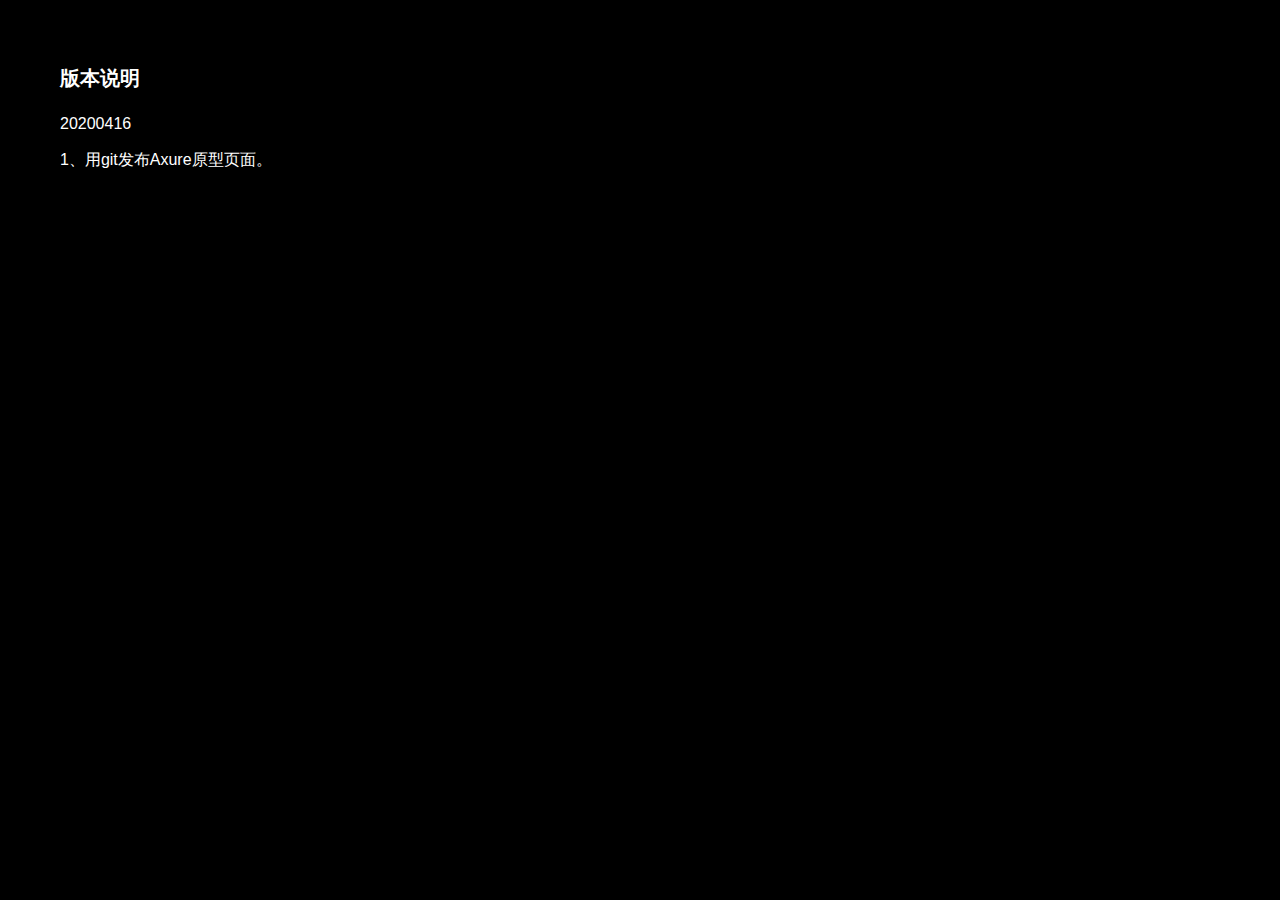
==== index.html @ 03958bb8 "v1.0" ====
﻿<!DOCTYPE html>
<html>
  <head>
    <title>index</title>
    <meta http-equiv="X-UA-Compatible" content="IE=edge"/>
    <meta http-equiv="content-type" content="text/html; charset=utf-8"/>
    <meta name="apple-mobile-web-app-capable" content="yes"/>
    <link href="resources/css/jquery-ui-themes.css" type="text/css" rel="stylesheet"/>
    <link href="resources/css/axure_rp_page.css" type="text/css" rel="stylesheet"/>
    <link href="data/styles.css" type="text/css" rel="stylesheet"/>
    <link href="files/index/styles.css" type="text/css" rel="stylesheet"/>
    <script src="resources/scripts/jquery-1.7.1.min.js"></script>
    <script src="resources/scripts/jquery-ui-1.8.10.custom.min.js"></script>
    <script src="resources/scripts/axure/axQuery.js"></script>
    <script src="resources/scripts/axure/globals.js"></script>
    <script src="resources/scripts/axutils.js"></script>
    <script src="resources/scripts/axure/annotation.js"></script>
    <script src="resources/scripts/axure/axQuery.std.js"></script>
    <script src="resources/scripts/axure/doc.js"></script>
    <script src="data/document.js"></script>
    <script src="resources/scripts/messagecenter.js"></script>
    <script src="resources/scripts/axure/events.js"></script>
    <script src="resources/scripts/axure/recording.js"></script>
    <script src="resources/scripts/axure/action.js"></script>
    <script src="resources/scripts/axure/expr.js"></script>
    <script src="resources/scripts/axure/geometry.js"></script>
    <script src="resources/scripts/axure/flyout.js"></script>
    <script src="resources/scripts/axure/ie.js"></script>
    <script src="resources/scripts/axure/model.js"></script>
    <script src="resources/scripts/axure/repeater.js"></script>
    <script src="resources/scripts/axure/sto.js"></script>
    <script src="resources/scripts/axure/utils.temp.js"></script>
    <script src="resources/scripts/axure/variables.js"></script>
    <script src="resources/scripts/axure/drag.js"></script>
    <script src="resources/scripts/axure/move.js"></script>
    <script src="resources/scripts/axure/visibility.js"></script>
    <script src="resources/scripts/axure/style.js"></script>
    <script src="resources/scripts/axure/adaptive.js"></script>
    <script src="resources/scripts/axure/tree.js"></script>
    <script src="resources/scripts/axure/init.temp.js"></script>
    <script src="files/index/data.js"></script>
    <script src="resources/scripts/axure/legacy.js"></script>
    <script src="resources/scripts/axure/viewer.js"></script>
    <script src="resources/scripts/axure/math.js"></script>
    <script type="text/javascript">
      $axure.utils.getTransparentGifPath = function() { return 'resources/images/transparent.gif'; };
      $axure.utils.getOtherPath = function() { return 'resources/Other.html'; };
      $axure.utils.getReloadPath = function() { return 'resources/reload.html'; };
    </script>
  </head>
  <body>
    <div id="base" class="">

      <!-- Unnamed (矩形) -->
      <div id="u0" class="ax_default _一级标题">
        <div id="u0_div" class=""></div>
        <!-- Unnamed () -->
        <div id="u1" class="text" style="visibility: visible;">
          <p><span>版本说明</span></p>
        </div>
      </div>

      <!-- Unnamed (矩形) -->
      <div id="u2" class="ax_default _一级标题">
        <div id="u2_div" class=""></div>
        <!-- Unnamed () -->
        <div id="u3" class="text" style="visibility: visible;">
          <p><span>20200416</span></p><p><span>1、用git发布Axure原型页面。</span></p>
        </div>
      </div>
    </div>
  </body>
</html>
---- resources/css/axure_rp_page.css ----
﻿/* so the window resize fires within a frame in IE7 */
html, body {
    height: 100%;
}

a {
    color: inherit;
}

p {
    margin: 0px;
    text-rendering: optimizeLegibility;
    font-feature-settings: "kern" 1;
    -webkit-font-feature-settings: "kern";
    -moz-font-feature-settings: "kern";
    -moz-font-feature-settings: "kern=1";
    font-kerning: normal;
}

iframe {
    background: #FFFFFF;
}

/* to match IE with C, FF */
input {
    padding: 1px 0px 1px 0px;
    box-sizing: border-box;
    -moz-box-sizing: border-box;
}

textarea {
    margin: 0px;
    box-sizing: border-box;
    -moz-box-sizing: border-box;
}

div.intcases {
    font-family: arial; 
    font-size: 12px;
    text-align:left; 
    border:1px solid #AAA; 
    background:#FFF none repeat scroll 0% 0%; 
    z-index:9999; 
    visibility:hidden; 
    position:absolute;
    padding: 0px;
    border-radius: 3px;
    white-space: nowrap;
}

div.intcaselink {
    cursor: pointer;
    padding: 3px 8px 3px 8px;
    margin: 5px;
    background:#EEE none repeat scroll 0% 0%; 
    border:1px solid #AAA;
    border-radius: 3px;
}

div.refpageimage {
    position: absolute;
    left: 0px;
    top: 0px;
    font-size: 0px;
    width: 16px;
    height: 16px;
    cursor: pointer;
    background-image: url(images/newwindow.gif);
    background-repeat: no-repeat;
}

div.annnoteimage {
    position: absolute;
    left: 0px;
    top: 0px;
    font-size: 0px;
    /*width: 16px;
    height: 12px;*/
    cursor: help;
    /*background-image: url(images/note.gif);*/
    /*background-repeat: no-repeat;*/
    width: 13px;
    height: 12px;
    padding-top: 1px;
    text-align: center;
    background-color: #138CDD;
    -moz-box-shadow: 1px 1px 3px #aaa;
    -webkit-box-shadow: 1px 1px 3px #aaa;
    box-shadow: 1px 1px 3px #aaa;
}

div.annnoteline {
    display: inline-block;
    width: 9px;
    height: 1px;
    border-bottom: 1px solid white;
    margin-top: 1px;
}

div.annnotelabel {
    position: absolute;
    left: 0px;
    top: 0px;
    font-family: Helvetica,Arial;
    font-size: 10px;
    /*border: 1px solid rgb(166,221,242);*/
    cursor: help;
    /*background:rgb(0,157,217) none repeat scroll 0% 0%;*/ 
    padding: 1px 3px 1px 3px;
    white-space: nowrap;
    color: white;
    
    background-color: #138CDD;
    -moz-box-shadow: 1px 1px 3px #aaa;
    -webkit-box-shadow: 1px 1px 3px #aaa;
    box-shadow: 1px 1px 3px #aaa;
}

.annotation {
    font-size: 12px;
    padding-left: 2px;
    margin-bottom: 5px;
}

.annotationName {
    /*font-size: 13px;
    font-weight: bold;
    margin-bottom: 3px;
    white-space: nowrap;*/

    font-family: 'Trebuchet MS';
    font-size: 14px;
    font-weight: bold;
    margin-bottom: 5px;
    white-space: nowrap;
}

.annotationValue {
    font-family: Arial, Helvetica, Sans-Serif;
    font-size: 12px;
    color: #4a4a4a;
    line-height: 21px;
    margin-bottom: 20px;
}

.noteLink {
    text-decoration: inherit;
    color: inherit;
}

.noteLink:hover {
    background-color: white;
}

/* this is a fix for the issue where dialogs jump around and takes the text-align from the body */
.dialogFix {
    position:absolute;
    text-align:left;
    border: 1px solid #8f949a;
}


@keyframes pulsate {
  from {
    box-shadow: 0 0 10px #15d6ba;
  }
  to {
    box-shadow: 0 0 20px #15d6ba;
  }
}

@-webkit-keyframes pulsate {
  from {
    -webkit-box-shadow: 0 0 10px #15d6ba;
    box-shadow: 0 0 10px #15d6ba;
  }
  to {
    -webkit-box-shadow: 0 0 20px #15d6ba;
    box-shadow: 0 0 20px #15d6ba;
  }
}
 
@-moz-keyframes pulsate {
  from {
    -moz-box-shadow: 0 0 10px #15d6ba;
    box-shadow: 0 0 10px #15d6ba;
  }
  to {
    -moz-box-shadow: 0 0 20px #15d6ba;
    box-shadow: 0 0 20px #15d6ba;
  }
}

.legacyPulsateBorder {
    /*border: 5px solid #15d6ba;
    margin: -5px;*/
    -moz-box-shadow: 0 0 10px 3px #15d6ba;
    box-shadow: 0 0 10px 3px #15d6ba;
}

.pulsateBorder {
  animation-name: pulsate;
  animation-timing-function: ease-in-out;
  animation-duration: 0.9s;
  animation-iteration-count: infinite;
  animation-direction: alternate;
  
  -webkit-animation-name: pulsate;
  -webkit-animation-timing-function: ease-in-out;
  -webkit-animation-duration: 0.9s;
  -webkit-animation-iteration-count: infinite;
  -webkit-animation-direction: alternate;

  -moz-animation-name: pulsate;
  -moz-animation-timing-function: ease-in-out;
  -moz-animation-duration: 0.9s;
  -moz-animation-iteration-count: infinite;
  -moz-animation-direction: alternate;
}

.ax_default_hidden, .ax_default_unplaced{
    display: none;
    visibility: hidden;
}

.widgetNoteSelected {
    -moz-box-shadow: 0 0 10px 3px #138CDD;
    box-shadow: 0 0 10px 3px #138CDD;
    /*-moz-box-shadow: 0 0 20px #3915d6;
    box-shadow: 0 0 20px #3915d6;*/
    /*border: 3px solid #3915d6;*/
    /*margin: -3px;*/
}


.singleImg {
    display: none;
    visibility: hidden;
}
---- data/styles.css ----
﻿.ax_default {
  font-family:'Arial Normal', 'Arial';
  font-weight:400;
  font-style:normal;
  font-size:13px;
  color:#333333;
  text-align:center;
  line-height:normal;
}
.box_2 {
}
._一级标题 {
  font-family:'Arial Normal', 'Arial';
  font-weight:bold;
  font-size:32px;
  text-align:left;
}
._二级标题 {
  font-family:'Arial Normal', 'Arial';
  font-weight:bold;
  font-size:24px;
  text-align:left;
}
._三级标题 {
  font-family:'Arial Normal', 'Arial';
  font-weight:bold;
  font-size:18px;
  text-align:left;
}
._四级标题 {
  font-family:'Arial Normal', 'Arial';
  font-weight:bold;
  font-size:14px;
  text-align:left;
}
._五级标题 {
  font-family:'Arial Normal', 'Arial';
  font-weight:bold;
  text-align:left;
}
._六级标题 {
  font-family:'Arial Normal', 'Arial';
  font-weight:bold;
  font-size:10px;
  text-align:left;
}
._文本段落 {
  text-align:left;
}
---- files/index/styles.css ----
﻿body {
  margin:0px;
  background-color:rgba(0, 0, 0, 1);
  background-image:none;
  position:static;
  left:auto;
  width:271px;
  margin-left:0;
  margin-right:0;
  text-align:left;
}
#base {
  position:absolute;
  z-index:0;
}
#u0_div {
  position:absolute;
  left:0px;
  top:0px;
  width:81px;
  height:36px;
  background:inherit;
  background-color:rgba(255, 255, 255, 0);
  border:none;
  border-radius:0px;
  -moz-box-shadow:none;
  -webkit-box-shadow:none;
  box-shadow:none;
  font-family:'Arial Negreta', 'Arial';
  font-weight:700;
  font-style:normal;
  font-size:20px;
  color:#FFFFFF;
  line-height:36px;
}
#u0 {
  position:absolute;
  left:60px;
  top:60px;
  width:81px;
  height:36px;
  font-family:'Arial Negreta', 'Arial';
  font-weight:700;
  font-style:normal;
  font-size:20px;
  color:#FFFFFF;
  line-height:36px;
}
#u1 {
  position:absolute;
  left:0px;
  top:0px;
  width:81px;
  white-space:nowrap;
}
#u2_div {
  position:absolute;
  left:0px;
  top:0px;
  width:211px;
  height:72px;
  background:inherit;
  background-color:rgba(255, 255, 255, 0);
  border:none;
  border-radius:0px;
  -moz-box-shadow:none;
  -webkit-box-shadow:none;
  box-shadow:none;
  font-family:'Arial Normal', 'Arial';
  font-weight:400;
  font-style:normal;
  font-size:16px;
  color:#FFFFFF;
  line-height:36px;
}
#u2 {
  position:absolute;
  left:60px;
  top:106px;
  width:211px;
  height:72px;
  font-family:'Arial Normal', 'Arial';
  font-weight:400;
  font-style:normal;
  font-size:16px;
  color:#FFFFFF;
  line-height:36px;
}
#u3 {
  position:absolute;
  left:0px;
  top:0px;
  width:211px;
  white-space:nowrap;
}
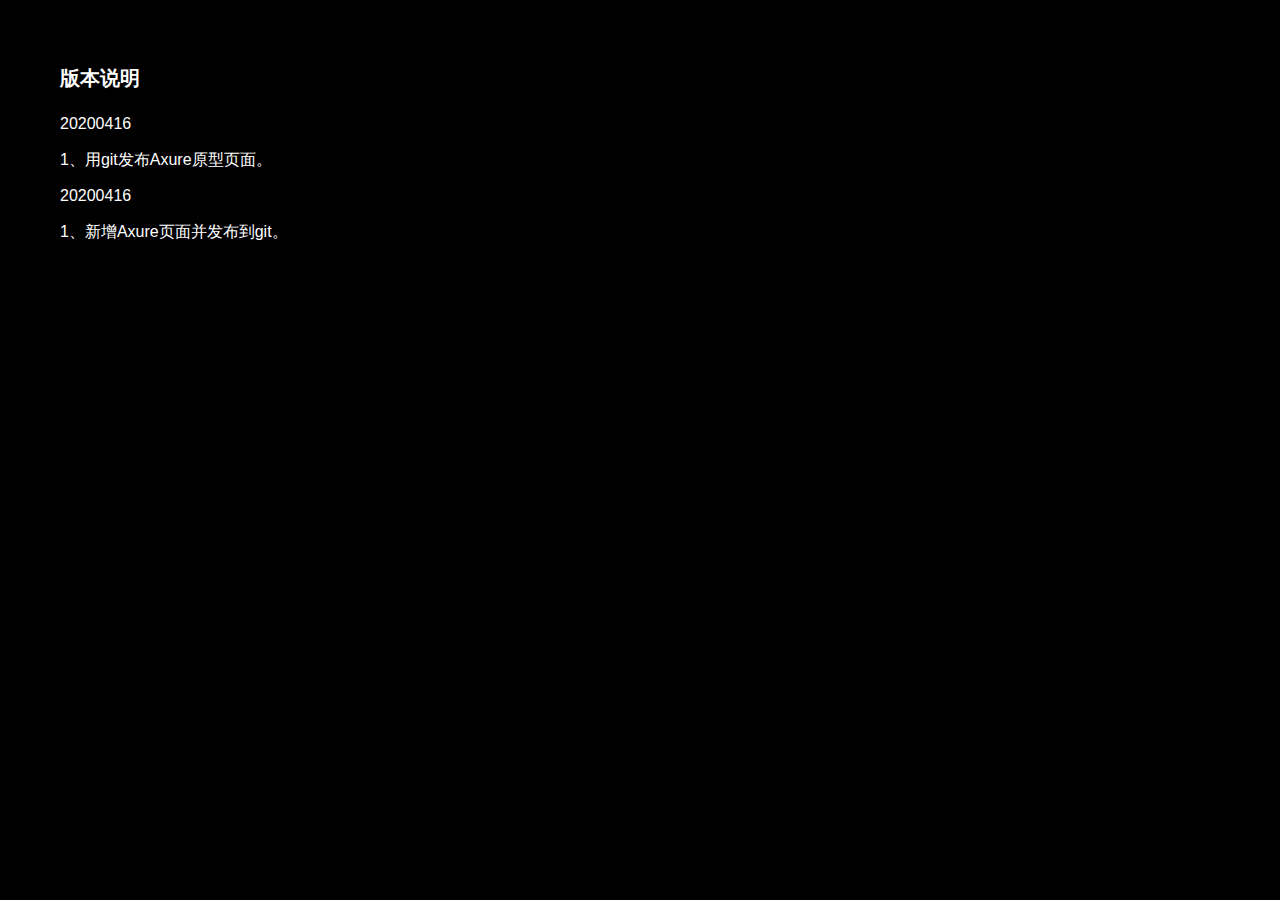
==== commit 61342725: "Update index.html" ====
--- a/index.html
+++ b/index.html
@@ -66,6 +66,7 @@
         <!-- Unnamed () -->
         <div id="u3" class="text" style="visibility: visible;">
           <p><span>20200416</span></p><p><span>1、用git发布Axure原型页面。</span></p>
+          <p><span>20200416</span></p><p><span>1、新增Axure页面并发布到git。</span></p>
         </div>
       </div>
     </div>
